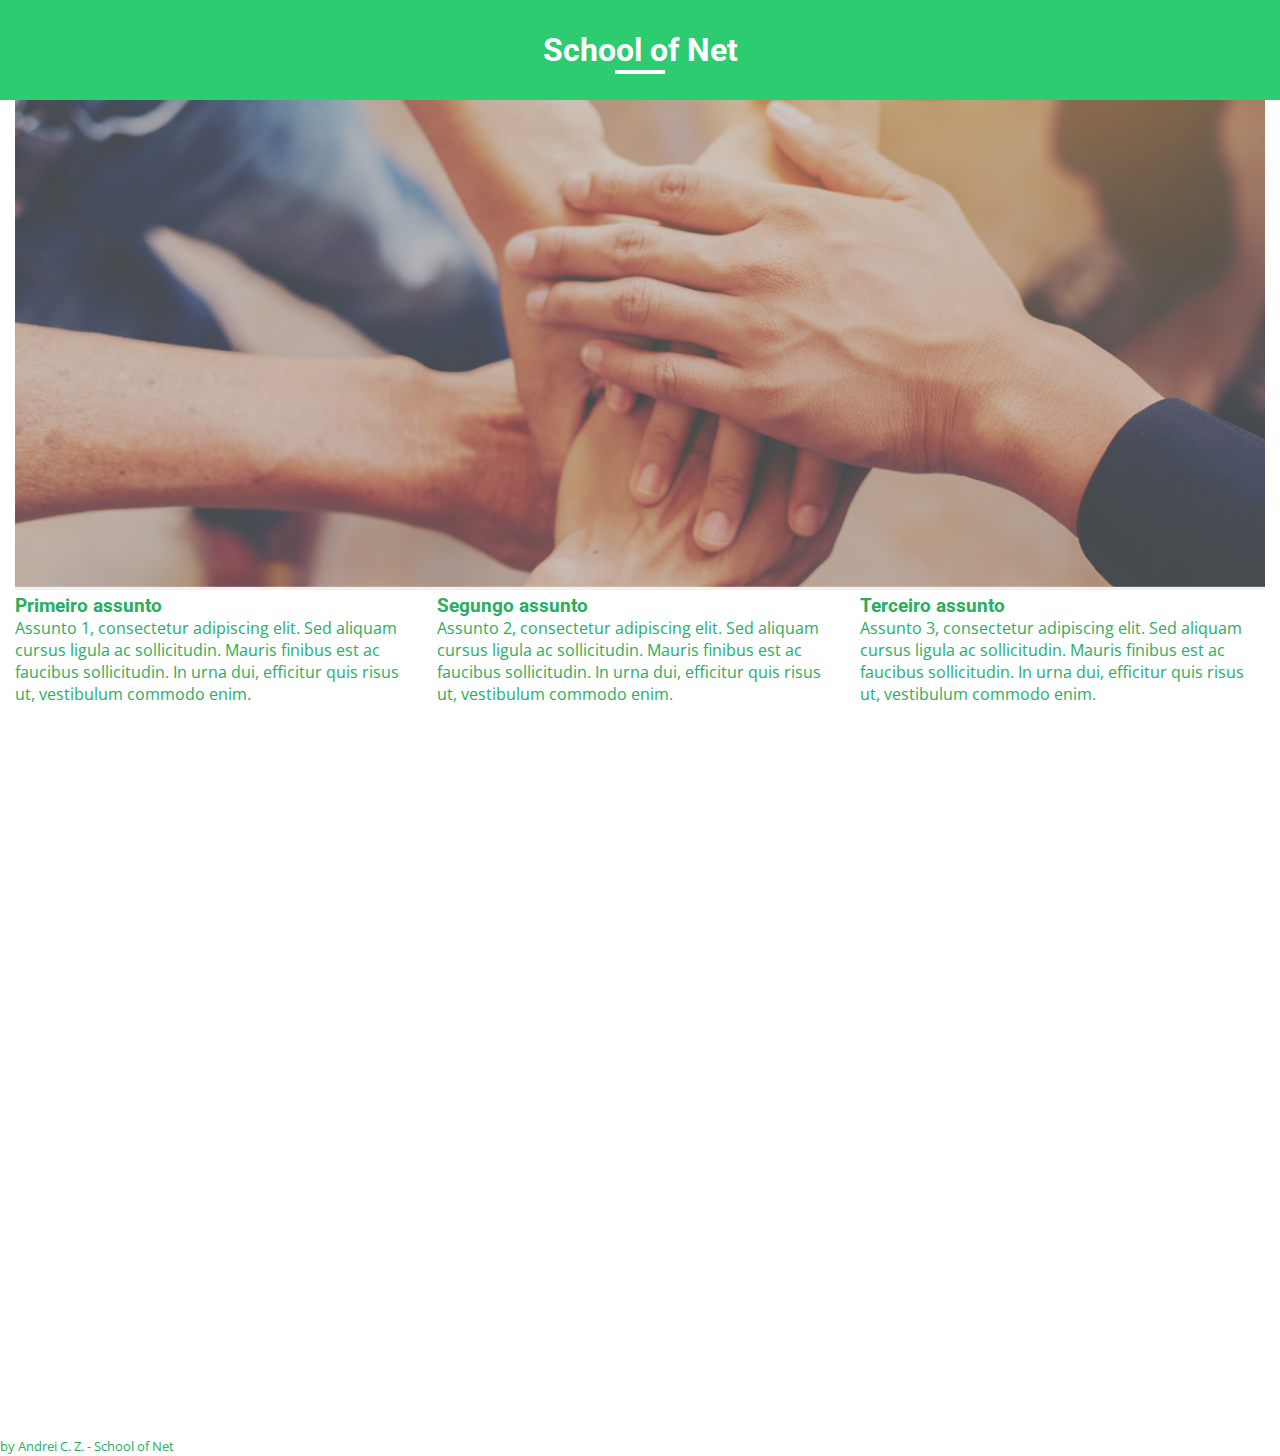
==== index.html @ 23813a68 "primeiro commit" ====
<!DOCTYPE html>
<html lang="pt-br">
<head>
	<meta charset="utf-8">
	<meta name="viewport" content="width-device-width, initial-scale-1.0">
	<meta http-equiv="X-UA-Compatible" content="ie-edge">
	<title>School of Net</title>

	<link href="https://fonts.googleapis.com/css?family=Open+Sans|Roboto" rel="stylesheet">
	<link rel="stylesheet" type="text/css" href="css/style.css">
</head>
<body>
	<header>
		<a href="" class="menu-icon"></a>
		<h1><a href="https://schoolofnet.com" target="_blank">School of Net</a></h1>
	</header>
	<menu>
		<ul>
			<li><a href="">Home</a></li>
			<li><a href="">Sobre mim</a></li>
			<li><a href="">Serviços</a></li>
			<li><a href="">Parceiros</a></li>
			<li><a href="">Contato</a></li>
		</ul>
	</menu>
	<main class="container">
		<section>
			<div><img src="img/background-equipe.jpg" alt="Mãos" class="responsive"></div>
		</section>
		<section class="row">
			<div class="col">
				<h3>Primeiro assunto</h3>
				<p>
				 Assunto  1, consectetur adipiscing elit. Sed aliquam cursus ligula ac sollicitudin. Mauris finibus   est ac faucibus sollicitudin. In urna dui, efficitur quis risus ut, vestibulum commodo enim.
				</p>
			</div>
			<div class="col">
				<h3>Segungo assunto</h3>
				<p>
				 Assunto 2, consectetur adipiscing elit. Sed aliquam cursus ligula ac sollicitudin. Mauris finibus   est ac faucibus sollicitudin. In urna dui, efficitur quis risus ut, vestibulum commodo enim.
				</p>
			</div>
			<div class="col">
				<h3>Terceiro assunto</h3>
				<p>
				 Assunto 3, consectetur adipiscing elit. Sed aliquam cursus ligula ac sollicitudin. Mauris finibus   est ac faucibus sollicitudin. In urna dui, efficitur quis risus ut, vestibulum commodo enim.
				</p>
			</div>
		</section>
		<section>
			<div>
				<div class="video-responsive">
					<iframe width="560" height="315" src="https://www.youtube.com/embed/WL4-VqxLdYk" frameborder="0" allowfullscreen></iframe>
				</div>
			</div>
		</section>
	</main>
	<footer>
		<small>by Andrei C. Z. - School of Net</small>
	</footer>

	<script src="https://code.jquery.com/jquery-3.2.1.min.js"></script>
	<script src="js/scripts.js"></script>
</body>
</html>
---- css/style.css ----
@import url(reset.css);
@import url(responsive.css);

.container{
	width: 100%;
	padding-left: 15px;
	padding-right: 15px;
}
.row {
	margin-left: -15px;
	margin-right: -15px;
}
.row .col {
	padding-left: 15px;
	padding-right: 15px;
}
.row-flex{
	display: flex;
	margin-left: -15px;
	margin-right: -15px;
}
.col-flex{
	padding-left: 15px;
	padding-right: 15px;
}
.col-flex.col-1 {
	flex: 1;
}
.col-flex.col-2 {
	flex: 2;
}
.col-flex.col-3 {
	flex: 3;
}
.col-flex.order-1 {
	order: 1;
}
.col-flex.order-2 {
	order: 2;
}.col-flex.order-3 {
	order: 3;
}
.row-grid{
	display: grid;
	grid-template-columns: 1fr 3fr 1fr;/*66% 33%*//*repeat(2, 1fr), 3fr*/
}
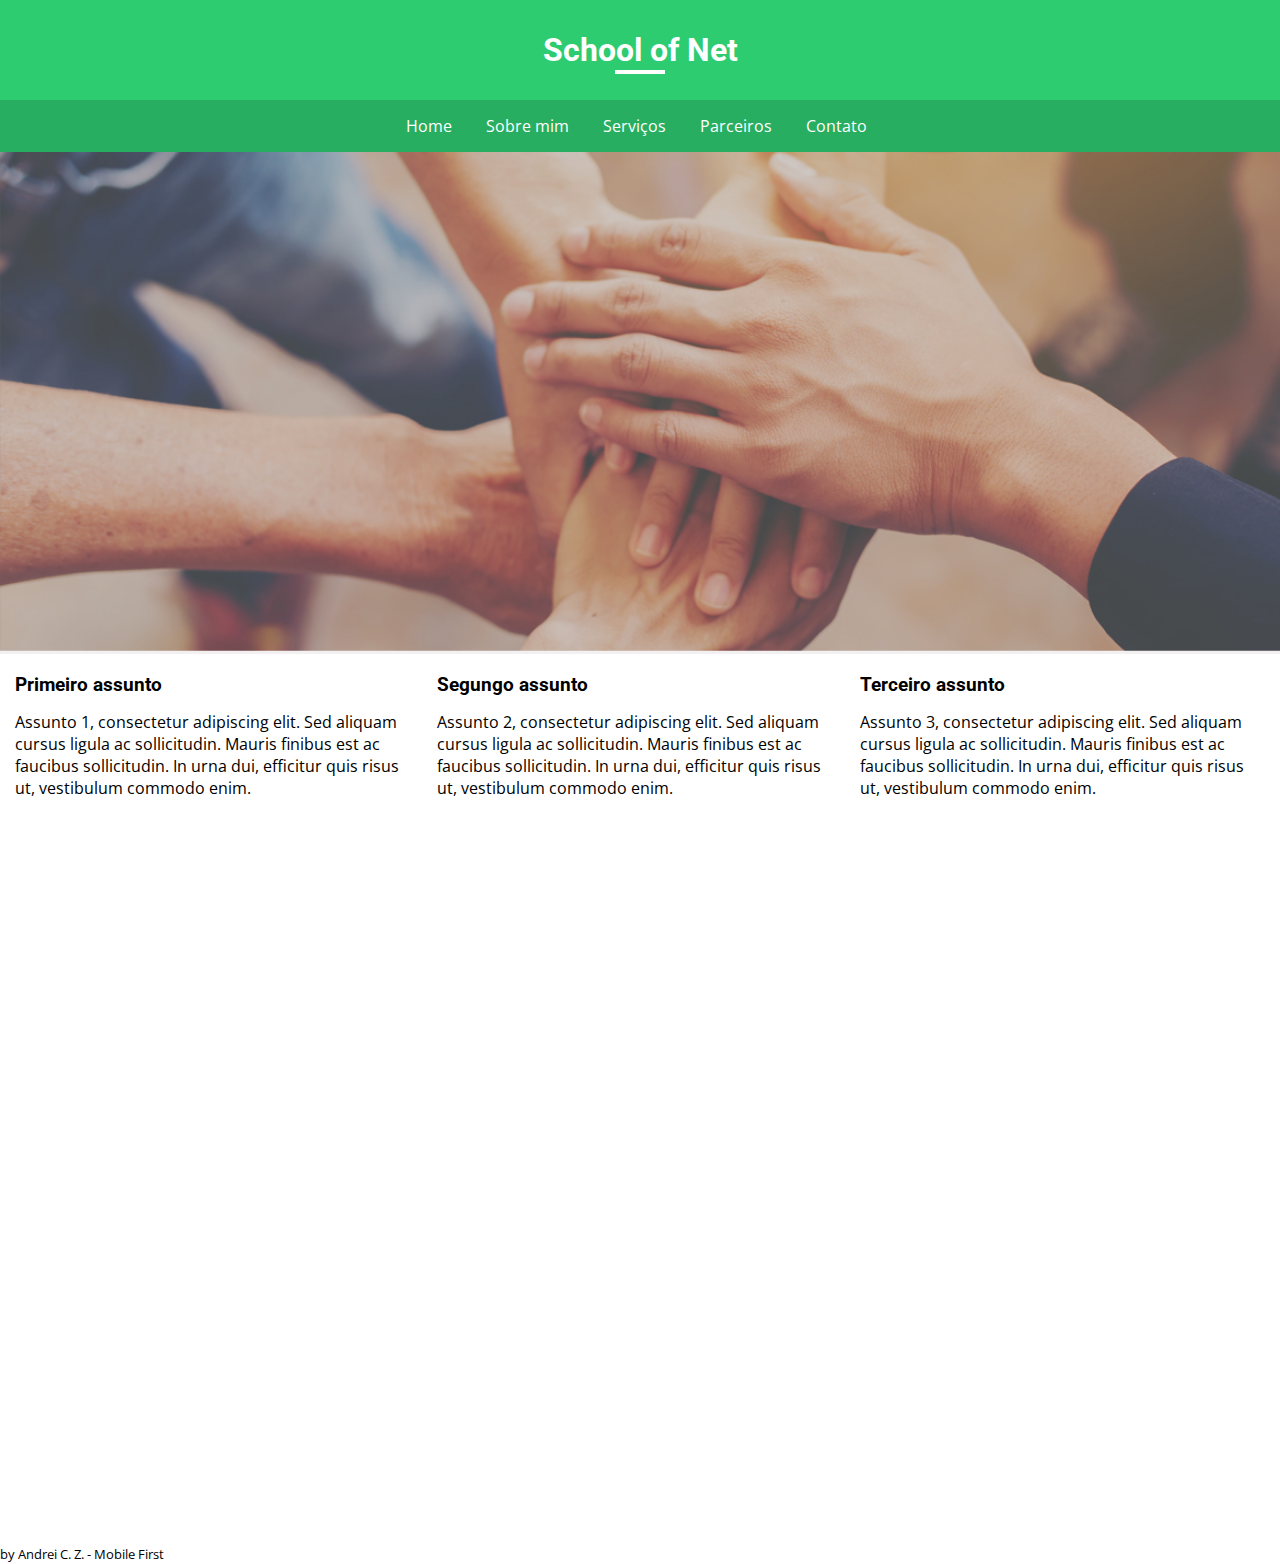
==== commit 8358ab0e: "segundo commit" ====
--- a/index.html
+++ b/index.html
@@ -4,7 +4,7 @@
 	<meta charset="utf-8">
 	<meta name="viewport" content="width-device-width, initial-scale-1.0">
 	<meta http-equiv="X-UA-Compatible" content="ie-edge">
-	<title>School of Net</title>
+	<title>Mobile First</title>
 
 	<link href="https://fonts.googleapis.com/css?family=Open+Sans|Roboto" rel="stylesheet">
 	<link rel="stylesheet" type="text/css" href="css/style.css">
@@ -12,7 +12,7 @@
 <body>
 	<header>
 		<a href="" class="menu-icon"></a>
-		<h1><a href="https://schoolofnet.com" target="_blank">School of Net</a></h1>
+		<h1><a href="https://globo.globoesporte.com" target="_blank">School of Net</a></h1>
 	</header>
 	<menu>
 		<ul>
@@ -25,7 +25,9 @@
 	</menu>
 	<main class="container">
 		<section>
-			<div><img src="img/background-equipe.jpg" alt="Mãos" class="responsive"></div>
+			<div class="row">
+				<img  id="image" src="img/background-equipe-1200.jpg" alt="Mãos" class="responsive">
+			</div>
 		</section>
 		<section class="row">
 			<div class="col">
@@ -56,7 +58,7 @@
 		</section>
 	</main>
 	<footer>
-		<small>by Andrei C. Z. - School of Net</small>
+		<small>by Andrei C. Z. - Mobile First</small>
 	</footer>
 
 	<script src="https://code.jquery.com/jquery-3.2.1.min.js"></script>
